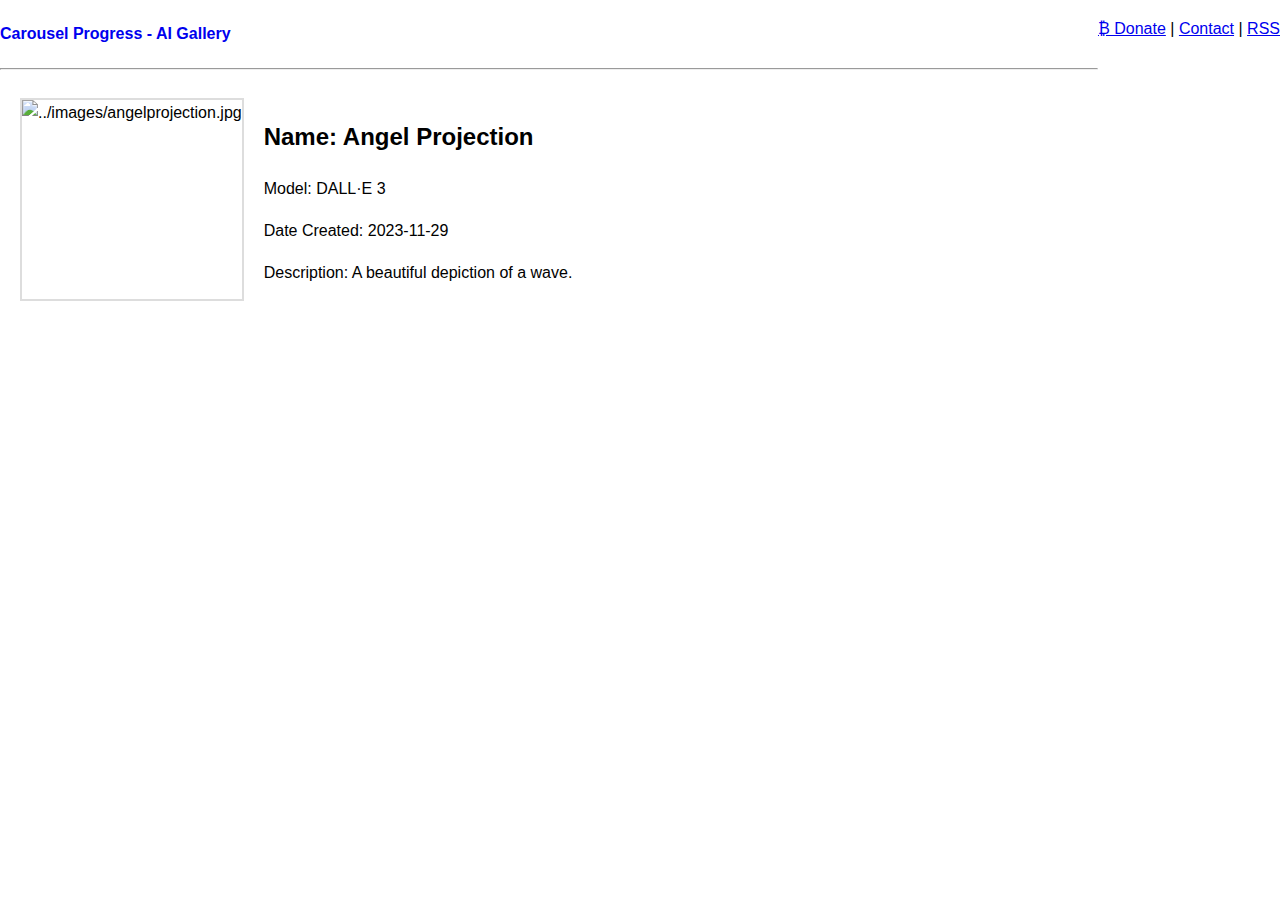
==== works/angelprojection.html @ 8b51723d "init commit" ====
<!DOCTYPE html>
<html lang="en">
<head>
    <meta charset="UTF-8">
    <meta name="viewport" content="width=device-width, initial-scale=1.0">
    <title>angel projection</title>
    <link rel="stylesheet" href="../style/style.css">
</head>
<body data-image-id="angelprojection">

         <!-- HEADER -->
         <div class="header">
            <div style="display: flex;">
                <div style="flex: 1;">
                    <h4><a href=../index.html style="text-decoration:none">Carousel Progress - AI Gallery</a> </h1>
                    <hr>
                </div>
                <div>
                    <p><a href=../pages/Donate.html>₿ Donate</a> | <a href=../pages/Contact.html>Contact</a> | <a href=../feed.rss>RSS</a> </p>                                   
                </div>
        </div>

    <!-- BODY -->
    <div class="container">
        <img src="../images/angelprojection.jpg" alt="../images/angelprojection.jpg" class="image">
        <div class="info">
            <h2 id="name"></h2>
            <p id="model"></p>
            <p id="dateCreated"></p>
            <p id="description"></p>
        </div>
    </div>
    <script src="../scripts/loadimage.js"></script>
</body>

</html>
---- style/style.css ----
body {
    font-family: Arial, sans-serif;
    line-height: 1.6;
    margin: 0;
    padding: 0;
    box-sizing: border-box;
}

.container {
    display: flex;
    flex-direction: row; 
    flex-wrap: wrap; 
    justify-content: center;
    padding: 20px;
}

.image {
    max-width: 50%; /* Limiting the image to half of the container's width */
    height: auto;
    border: 2px solid #ddd;
}

.info {
    flex: 1; /* Allows the info box to fill the remaining space */
    padding: 0 20px;
}

@media (max-width: 600px) {
    .container {
        flex-direction: column; 
    }

    .image, .info {
        max-width: 100%; /* Full width for small screens */
        flex-basis: auto; /* Resets the default size of flex items */
    }

    .info {
        padding: 20px 0; /* Adds padding on the top and bottom for small screens */
    }
}
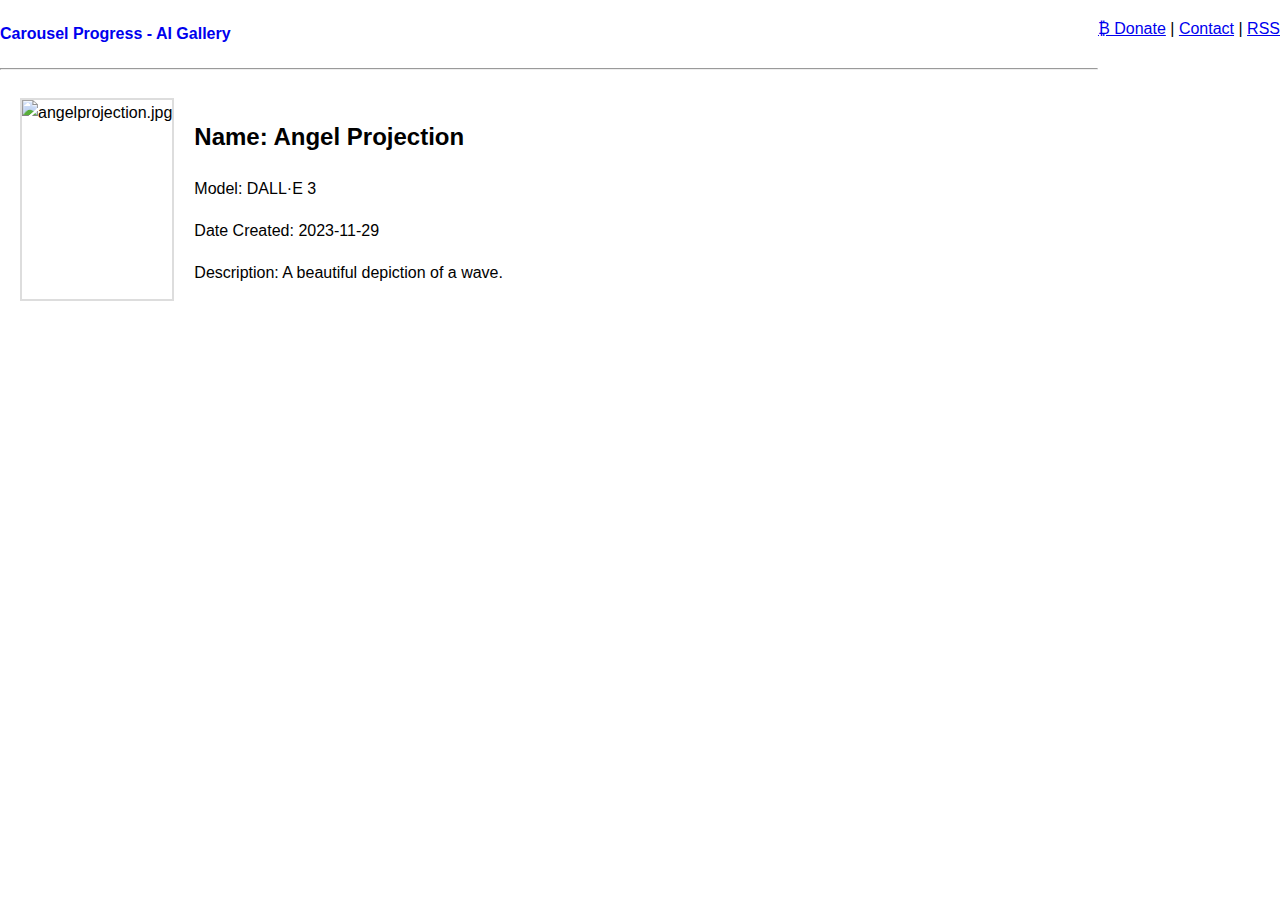
==== commit ec48c99c: "Changes" ====
--- a/works/angelprojection.html
+++ b/works/angelprojection.html
@@ -22,7 +22,7 @@
 
     <!-- BODY -->
     <div class="container">
-        <img src="../images/angelprojection.jpg" alt="../images/angelprojection.jpg" class="image">
+        <img src="https://aigallery.s3.ap-southeast-2.amazonaws.com/angelprojection.jpg" alt="angelprojection.jpg" class="image">
         <div class="info">
             <h2 id="name"></h2>
             <p id="model"></p>
--- a/style/style.css
+++ b/style/style.css
@@ -39,3 +39,23 @@
         padding: 20px 0; /* Adds padding on the top and bottom for small screens */
     }
 }
+
+
+.gallery {
+    display: grid;
+    grid-template-columns: repeat(auto-fill, minmax(250px, 1fr));
+    gap: 20px;
+    padding: 20px;
+}
+
+.gallery-item {
+    border: 1px solid #ddd;
+    padding: 10px;
+    text-align: center;
+}
+
+.gallery-thumbnail {
+    width: 100%; /* Adjust as needed */
+    height: auto;
+    margin-bottom: 10px;
+}